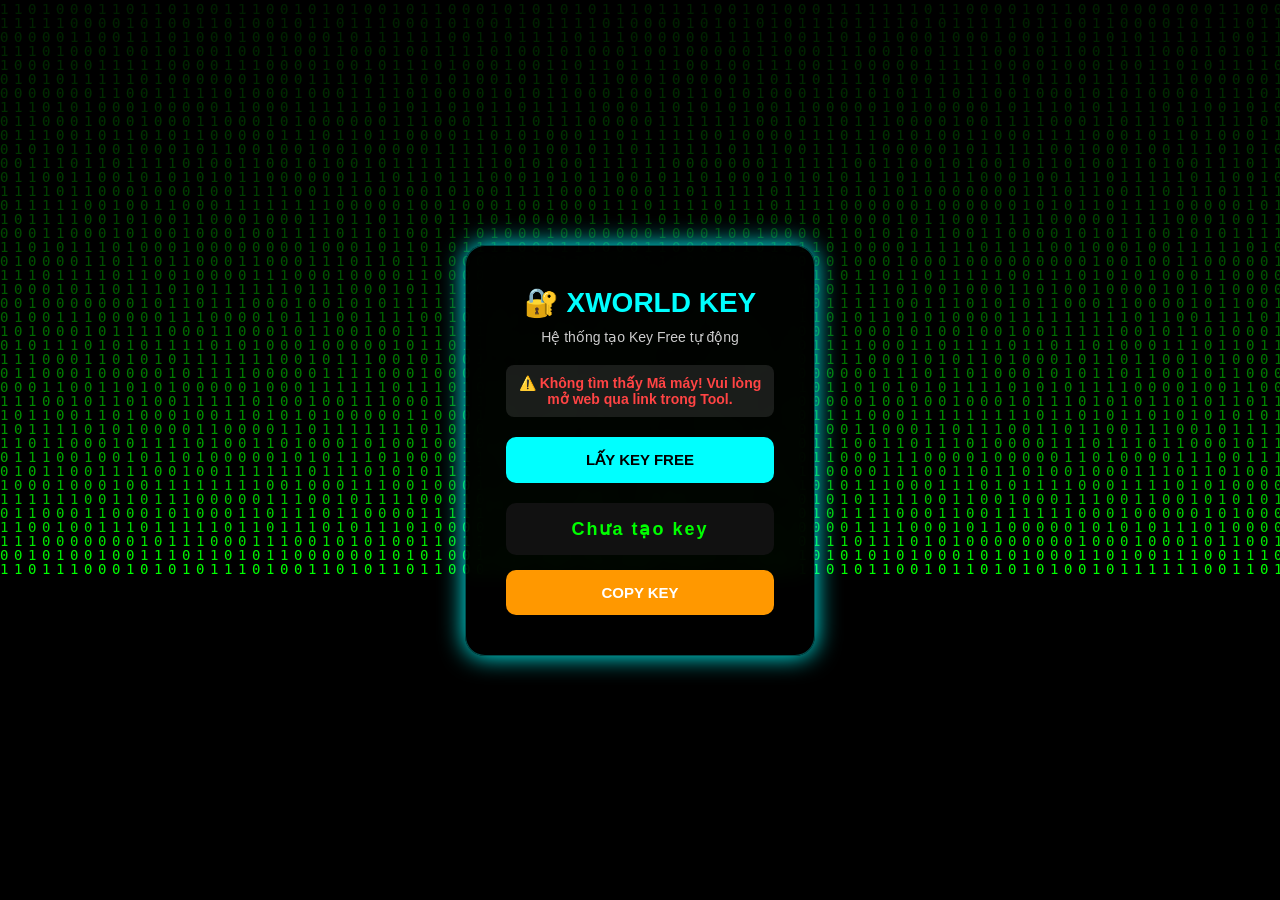
==== index.html @ 8f4465a8 "Create index.html" ====
<!DOCTYPE html>
<html lang="vi">
<head>
    <meta charset="UTF-8">
    <meta name="viewport" content="width=device-width, initial-scale=1.0">
    <title>XWORLD - Nhận Key Free</title>
    <style>  
        *{  
            margin:0;  
            padding:0;  
            box-sizing:border-box;  
            font-family:Arial, sans-serif;  
        }  
        
        body {
            background-color: black;
            color: white;
        }

        .fullscreen{  
            position:fixed;  
            top:0;  
            left:0;  
            width:100%;  
            height:100%;  
            display:flex;  
            justify-content:center;  
            align-items:center;  
            overflow:hidden;  
            z-index:9999;  
        }  
        
        /* matrix canvas */  
        canvas{  
            position:absolute;  
            top:0;  
            left:0;  
            z-index: 1;
        }  
        
        /* card */  
        .card{  
            position:relative;  
            z-index:2;  
            background:rgba(0,0,0,0.8);  
            backdrop-filter:blur(10px);  
            border:1px solid rgba(0,255,255,0.3);  
            padding:40px;  
            border-radius:20px;  
            text-align:center;  
            width:350px;  
            box-shadow:0 0 25px cyan;  
        }  
        
        /* title */  
        .title{  
            font-size:28px;  
            color:#00ffff;  
            margin-bottom:10px;  
            font-weight: bold;
        }  
        
        /* desc */  
        .desc{  
            color:#ccc;  
            margin-bottom:20px;  
            font-size: 14px;
        }  
        
        /* device box */  
        .device{  
            font-size:14px;  
            margin-bottom:20px;  
            word-break:break-all;  
            padding: 10px;
            background: rgba(255,255,255,0.1);
            border-radius: 8px;
            font-weight: bold;
        }  
        
        /* button */  
        .btn{  
            padding:14px 30px;  
            border:none;  
            border-radius:10px;  
            font-weight:bold;  
            background:#00ffff;  
            color:black;  
            cursor:pointer;  
            transition:0.3s;  
            width: 100%;
            font-size: 15px;
        }  
        
        .btn:hover{  
            transform:scale(1.05);  
            box-shadow:0 0 15px cyan;  
        }  
        
        /* key box */  
        .keybox{  
            margin-top:20px;  
            background:#111;  
            padding:15px;  
            border-radius:10px;  
            font-size:18px;  
            font-weight: bold;
            color: #0f0;
            word-break:break-all;  
            letter-spacing: 2px;
        }  
        
        /* copy */  
        .copy{  
            margin-top:15px;  
            background:#ff9800;  
            color:white;  
        }  
        
        .copy:hover{
            box-shadow:0 0 15px #ff9800;  
        }
        
        /* loading */  
        .loader{  
            margin-top:15px;  
            display:none;  
        }  
        
        .loader span{  
            display:inline-block;  
            width:8px;  
            height:8px;  
            background:white;  
            border-radius:50%;  
            animation:load 1s infinite;  
            margin: 0 3px;
        }  
        
        .loader span:nth-child(2){animation-delay:.2s}  
        .loader span:nth-child(3){animation-delay:.4s}  
        
        @keyframes load{  
            0%{opacity:0}  
            50%{opacity:1}  
            100%{opacity:0}  
        }  
    </style>
</head>
<body>

<div class="fullscreen">  
    <canvas id="matrix"></canvas>
    <div class="card">  
        <div class="title">🔐 XWORLD KEY</div>  
        <div class="desc">Hệ thống tạo Key Free tự động</div>  
        
        <div class="device" id="device">Đang kiểm tra mã máy...</div>  
        
        <button class="btn" onclick="generateKey()">LẤY KEY FREE</button>  
        
        <div class="loader" id="loader">  
            <span></span>  
            <span></span>  
            <span></span>  
        </div>  
        
        <div class="keybox" id="keybox">Chưa tạo key</div>  
        
        <button class="btn copy" onclick="copyKey()">COPY KEY</button>  
    </div>  
</div>  

<script>  
    /* --- MATRIX EFFECT --- */  
    const canvas = document.getElementById("matrix");  
    const ctx = canvas.getContext("2d");  
    canvas.height = window.innerHeight;  
    canvas.width = window.innerWidth;  
    
    const letters = "01";  
    const fontSize = 14;  
    const columns = canvas.width / fontSize;  
    const drops = [];  
    
    for(let x=0; x<columns; x++) drops[x] = 1;  
    
    function draw(){  
        ctx.fillStyle = "rgba(0,0,0,0.05)";  
        ctx.fillRect(0,0,canvas.width,canvas.height);  
        
        ctx.fillStyle = "#0f0";  
        ctx.font = fontSize + "px monospace";  
        
        for(let i=0; i<drops.length; i++){  
            const text = letters.charAt(Math.floor(Math.random() * letters.length));  
            ctx.fillText(text, i * fontSize, drops[i] * fontSize);  
            
            if(drops[i] * fontSize > canvas.height && Math.random() > 0.975)  
                drops[i] = 0;  
            
            drops[i]++;  
        }  
    }  
    setInterval(draw, 33);  
    
    /* --- LẤY DEVICE ID TỪ LINK --- */  
    function getDeviceIDFromURL() {
        const urlParams = new URLSearchParams(window.location.search);
        return urlParams.get('id');
    }

    let currentDeviceID = getDeviceIDFromURL();
    let deviceBox = document.getElementById("device");

    if(currentDeviceID) {
        deviceBox.innerText = "Mã máy: " + currentDeviceID;
        deviceBox.style.color = "#0f0"; 
    } else {
        deviceBox.innerText = "⚠️ Không tìm thấy Mã máy! Vui lòng mở web qua link trong Tool.";
        deviceBox.style.color = "#ff4444"; 
    }
    
    /* --- SHA256 HASH --- */  
    async function sha256(text){  
        const msgBuffer = new TextEncoder().encode(text);  
        const hashBuffer = await crypto.subtle.digest("SHA-256", msgBuffer);  
        const hashArray = Array.from(new Uint8Array(hashBuffer));  
        return hashArray.map(b => b.toString(16).padStart(2,"0")).join("");  
    }  
    
    /* --- GENERATE FREE KEY --- */  
    async function generateKey(){  
        if(!currentDeviceID) {
            alert("Lỗi: Không có mã máy! Bạn phải chạy file Python để lấy link đúng.");
            return;
        }

        let loader = document.getElementById("loader");  
        let keybox = document.getElementById("keybox");
        
        loader.style.display = "block";  
        keybox.innerText = "Đang xử lý...";
        
        await new Promise(r => setTimeout(r, 1500));  
        
        /* SECRET CỐ ĐỊNH CHO KEY FREE */  
        let secret = "XWORLD_TOOL";  
        
        let raw = currentDeviceID + "-" + secret;  
        let key = await sha256(raw);  
        key = key.substring(0, 16).toUpperCase();  
        
        loader.style.display = "none";  
        keybox.innerText = key;  
    }  
    
    /* --- COPY KEY --- */  
    function copyKey(){  
        let key = document.getElementById("keybox").innerText;  
        
        if(key === "Chưa tạo key" || key === "Đang xử lý..."){
            alert("Vui lòng bấm LẤY KEY FREE trước!");
            return;
        }
        
        navigator.clipboard.writeText(key).then(() => {
            alert("Đã copy key thành công: " + key);
        }).catch(err => {
            alert("Lỗi copy. Vui lòng copy thủ công!");
        });
    }  
</script>
</body>
</html>
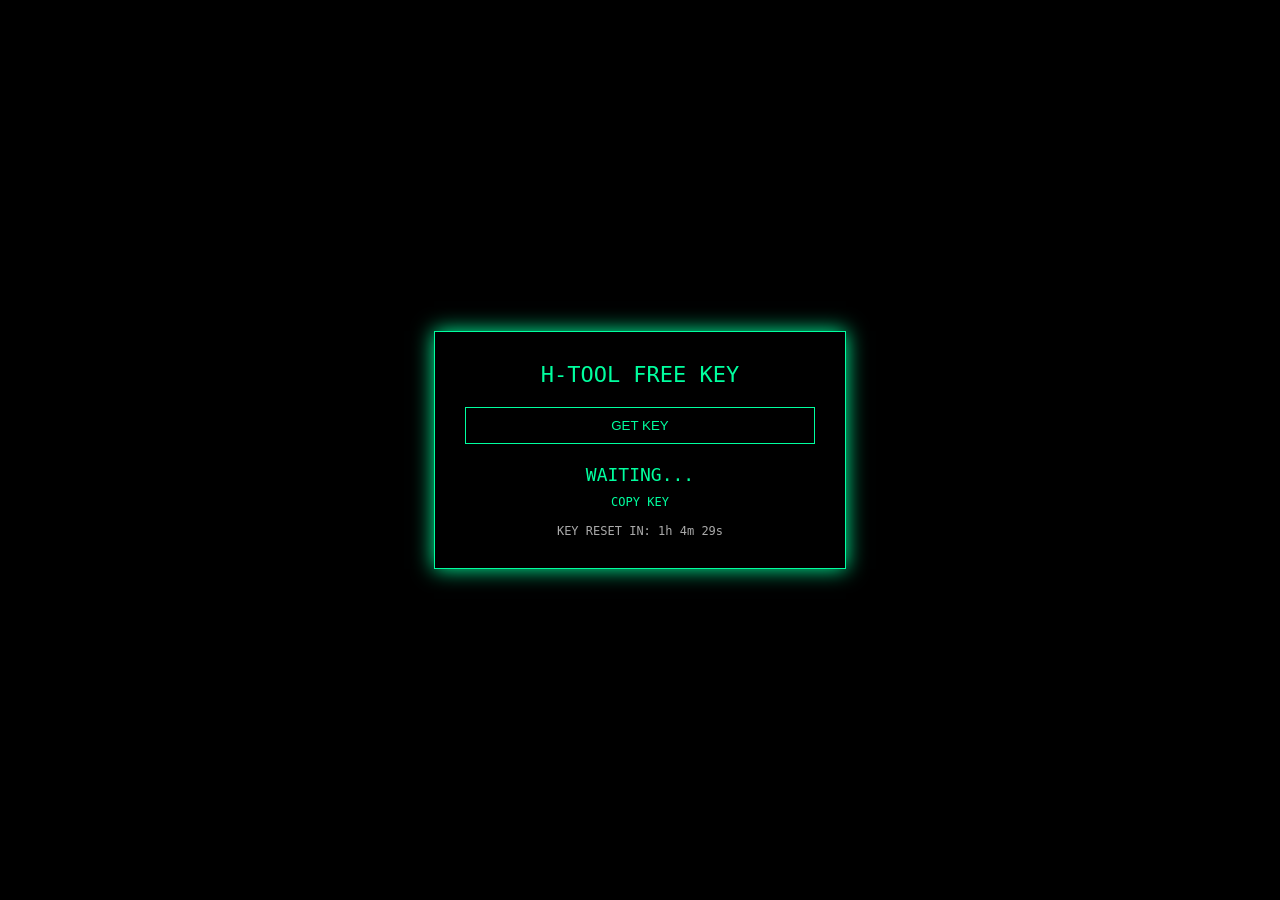
==== commit 1411e573: "Update index.html" ====
--- a/index.html
+++ b/index.html
@@ -1,275 +1,187 @@
 <!DOCTYPE html>
 <html lang="vi">
+
 <head>
-    <meta charset="UTF-8">
-    <meta name="viewport" content="width=device-width, initial-scale=1.0">
-    <title>XWORLD - Nhận Key Free</title>
-    <style>  
-        *{  
-            margin:0;  
-            padding:0;  
-            box-sizing:border-box;  
-            font-family:Arial, sans-serif;  
-        }  
-        
-        body {
-            background-color: black;
-            color: white;
-        }
 
-        .fullscreen{  
-            position:fixed;  
-            top:0;  
-            left:0;  
-            width:100%;  
-            height:100%;  
-            display:flex;  
-            justify-content:center;  
-            align-items:center;  
-            overflow:hidden;  
-            z-index:9999;  
-        }  
-        
-        /* matrix canvas */  
-        canvas{  
-            position:absolute;  
-            top:0;  
-            left:0;  
-            z-index: 1;
-        }  
-        
-        /* card */  
-        .card{  
-            position:relative;  
-            z-index:2;  
-            background:rgba(0,0,0,0.8);  
-            backdrop-filter:blur(10px);  
-            border:1px solid rgba(0,255,255,0.3);  
-            padding:40px;  
-            border-radius:20px;  
-            text-align:center;  
-            width:350px;  
-            box-shadow:0 0 25px cyan;  
-        }  
-        
-        /* title */  
-        .title{  
-            font-size:28px;  
-            color:#00ffff;  
-            margin-bottom:10px;  
-            font-weight: bold;
-        }  
-        
-        /* desc */  
-        .desc{  
-            color:#ccc;  
-            margin-bottom:20px;  
-            font-size: 14px;
-        }  
-        
-        /* device box */  
-        .device{  
-            font-size:14px;  
-            margin-bottom:20px;  
-            word-break:break-all;  
-            padding: 10px;
-            background: rgba(255,255,255,0.1);
-            border-radius: 8px;
-            font-weight: bold;
-        }  
-        
-        /* button */  
-        .btn{  
-            padding:14px 30px;  
-            border:none;  
-            border-radius:10px;  
-            font-weight:bold;  
-            background:#00ffff;  
-            color:black;  
-            cursor:pointer;  
-            transition:0.3s;  
-            width: 100%;
-            font-size: 15px;
-        }  
-        
-        .btn:hover{  
-            transform:scale(1.05);  
-            box-shadow:0 0 15px cyan;  
-        }  
-        
-        /* key box */  
-        .keybox{  
-            margin-top:20px;  
-            background:#111;  
-            padding:15px;  
-            border-radius:10px;  
-            font-size:18px;  
-            font-weight: bold;
-            color: #0f0;
-            word-break:break-all;  
-            letter-spacing: 2px;
-        }  
-        
-        /* copy */  
-        .copy{  
-            margin-top:15px;  
-            background:#ff9800;  
-            color:white;  
-        }  
-        
-        .copy:hover{
-            box-shadow:0 0 15px #ff9800;  
-        }
-        
-        /* loading */  
-        .loader{  
-            margin-top:15px;  
-            display:none;  
-        }  
-        
-        .loader span{  
-            display:inline-block;  
-            width:8px;  
-            height:8px;  
-            background:white;  
-            border-radius:50%;  
-            animation:load 1s infinite;  
-            margin: 0 3px;
-        }  
-        
-        .loader span:nth-child(2){animation-delay:.2s}  
-        .loader span:nth-child(3){animation-delay:.4s}  
-        
-        @keyframes load{  
-            0%{opacity:0}  
-            50%{opacity:1}  
-            100%{opacity:0}  
-        }  
-    </style>
+<meta charset="UTF-8">
+<meta name="viewport" content="width=device-width,initial-scale=1.0">
+
+<title>H-TOOL KEY SYSTEM</title>
+
+<style>
+
+body{
+background:black;
+color:#00ff9f;
+font-family:monospace;
+display:flex;
+justify-content:center;
+align-items:center;
+height:100vh;
+margin:0;
+}
+
+.box{
+border:1px solid #00ff9f;
+padding:30px;
+width:350px;
+text-align:center;
+box-shadow:0 0 20px #00ff9f;
+}
+
+.title{
+font-size:22px;
+margin-bottom:10px;
+}
+
+.btn{
+
+background:black;
+color:#00ff9f;
+border:1px solid #00ff9f;
+padding:10px;
+cursor:pointer;
+width:100%;
+margin-top:10px;
+
+}
+
+.btn:hover{
+
+background:#00ff9f;
+color:black;
+
+}
+
+.keybox{
+
+margin-top:20px;
+font-size:18px;
+word-break:break-all;
+
+}
+
+.copy{
+
+margin-top:10px;
+font-size:12px;
+cursor:pointer;
+
+}
+
+.timer{
+
+margin-top:15px;
+font-size:12px;
+color:#aaa;
+
+}
+
+</style>
+
 </head>
+
 <body>
 
-<div class="fullscreen">  
-    <canvas id="matrix"></canvas>
-    <div class="card">  
-        <div class="title">🔐 XWORLD KEY</div>  
-        <div class="desc">Hệ thống tạo Key Free tự động</div>  
-        
-        <div class="device" id="device">Đang kiểm tra mã máy...</div>  
-        
-        <button class="btn" onclick="generateKey()">LẤY KEY FREE</button>  
-        
-        <div class="loader" id="loader">  
-            <span></span>  
-            <span></span>  
-            <span></span>  
-        </div>  
-        
-        <div class="keybox" id="keybox">Chưa tạo key</div>  
-        
-        <button class="btn copy" onclick="copyKey()">COPY KEY</button>  
-    </div>  
-</div>  
+<div class="box">
 
-<script>  
-    /* --- MATRIX EFFECT --- */  
-    const canvas = document.getElementById("matrix");  
-    const ctx = canvas.getContext("2d");  
-    canvas.height = window.innerHeight;  
-    canvas.width = window.innerWidth;  
-    
-    const letters = "01";  
-    const fontSize = 14;  
-    const columns = canvas.width / fontSize;  
-    const drops = [];  
-    
-    for(let x=0; x<columns; x++) drops[x] = 1;  
-    
-    function draw(){  
-        ctx.fillStyle = "rgba(0,0,0,0.05)";  
-        ctx.fillRect(0,0,canvas.width,canvas.height);  
-        
-        ctx.fillStyle = "#0f0";  
-        ctx.font = fontSize + "px monospace";  
-        
-        for(let i=0; i<drops.length; i++){  
-            const text = letters.charAt(Math.floor(Math.random() * letters.length));  
-            ctx.fillText(text, i * fontSize, drops[i] * fontSize);  
-            
-            if(drops[i] * fontSize > canvas.height && Math.random() > 0.975)  
-                drops[i] = 0;  
-            
-            drops[i]++;  
-        }  
-    }  
-    setInterval(draw, 33);  
-    
-    /* --- LẤY DEVICE ID TỪ LINK --- */  
-    function getDeviceIDFromURL() {
-        const urlParams = new URLSearchParams(window.location.search);
-        return urlParams.get('id');
-    }
+<div class="title">
+H-TOOL FREE KEY
+</div>
 
-    let currentDeviceID = getDeviceIDFromURL();
-    let deviceBox = document.getElementById("device");
+<button class="btn" onclick="getKey()">
+GET KEY
+</button>
 
-    if(currentDeviceID) {
-        deviceBox.innerText = "Mã máy: " + currentDeviceID;
-        deviceBox.style.color = "#0f0"; 
-    } else {
-        deviceBox.innerText = "⚠️ Không tìm thấy Mã máy! Vui lòng mở web qua link trong Tool.";
-        deviceBox.style.color = "#ff4444"; 
-    }
-    
-    /* --- SHA256 HASH --- */  
-    async function sha256(text){  
-        const msgBuffer = new TextEncoder().encode(text);  
-        const hashBuffer = await crypto.subtle.digest("SHA-256", msgBuffer);  
-        const hashArray = Array.from(new Uint8Array(hashBuffer));  
-        return hashArray.map(b => b.toString(16).padStart(2,"0")).join("");  
-    }  
-    
-    /* --- GENERATE FREE KEY --- */  
-    async function generateKey(){  
-        if(!currentDeviceID) {
-            alert("Lỗi: Không có mã máy! Bạn phải chạy file Python để lấy link đúng.");
-            return;
-        }
+<div class="keybox" id="key">
+WAITING...
+</div>
 
-        let loader = document.getElementById("loader");  
-        let keybox = document.getElementById("keybox");
-        
-        loader.style.display = "block";  
-        keybox.innerText = "Đang xử lý...";
-        
-        await new Promise(r => setTimeout(r, 1500));  
-        
-        /* SECRET CỐ ĐỊNH CHO KEY FREE */  
-        let secret = "XWORLD_TOOL";  
-        
-        let raw = currentDeviceID + "-" + secret;  
-        let key = await sha256(raw);  
-        key = key.substring(0, 16).toUpperCase();  
-        
-        loader.style.display = "none";  
-        keybox.innerText = key;  
-    }  
-    
-    /* --- COPY KEY --- */  
-    function copyKey(){  
-        let key = document.getElementById("keybox").innerText;  
-        
-        if(key === "Chưa tạo key" || key === "Đang xử lý..."){
-            alert("Vui lòng bấm LẤY KEY FREE trước!");
-            return;
-        }
-        
-        navigator.clipboard.writeText(key).then(() => {
-            alert("Đã copy key thành công: " + key);
-        }).catch(err => {
-            alert("Lỗi copy. Vui lòng copy thủ công!");
-        });
-    }  
+<div class="copy" onclick="copyKey()">
+COPY KEY
+</div>
+
+<div class="timer" id="timer">
+KEY RESET: ...
+</div>
+
+</div>
+
+<script>
+
+/* SHA256 */
+
+async function sha256(text){
+
+const encoder = new TextEncoder();
+const data = encoder.encode(text);
+
+const hash = await crypto.subtle.digest("SHA-256", data);
+
+return Array.from(new Uint8Array(hash))
+.map(b => b.toString(16).padStart(2,'0'))
+.join('');
+
+}
+
+/* tạo key */
+
+async function getKey(){
+
+let d = new Date();
+
+let date =
+d.getFullYear() +
+String(d.getMonth()+1).padStart(2,'0') +
+String(d.getDate()).padStart(2,'0');
+
+/* secret ẩn */
+
+let secret = btoa("H-TOOL-PRIVATE");
+
+let hash = await sha256(secret + date);
+
+let key = "FREE-" + hash.substring(0,8).toUpperCase();
+
+document.getElementById("key").innerText = key;
+
+}
+
+/* copy */
+
+function copyKey(){
+
+let text = document.getElementById("key").innerText;
+
+navigator.clipboard.writeText(text);
+
+alert("Copied: "+text);
+
+}
+
+/* timer reset */
+
+function updateTimer(){
+
+let now = new Date();
+
+let tomorrow = new Date();
+tomorrow.setHours(24,0,0,0);
+
+let diff = tomorrow-now;
+
+let h = Math.floor(diff/1000/60/60);
+let m = Math.floor(diff/1000/60)%60;
+let s = Math.floor(diff/1000)%60;
+
+document.getElementById("timer").innerText =
+"KEY RESET IN: "+h+"h "+m+"m "+s+"s";
+
+}
+
+setInterval(updateTimer,1000);
+
 </script>
+
 </body>
-</html>
+</html>
